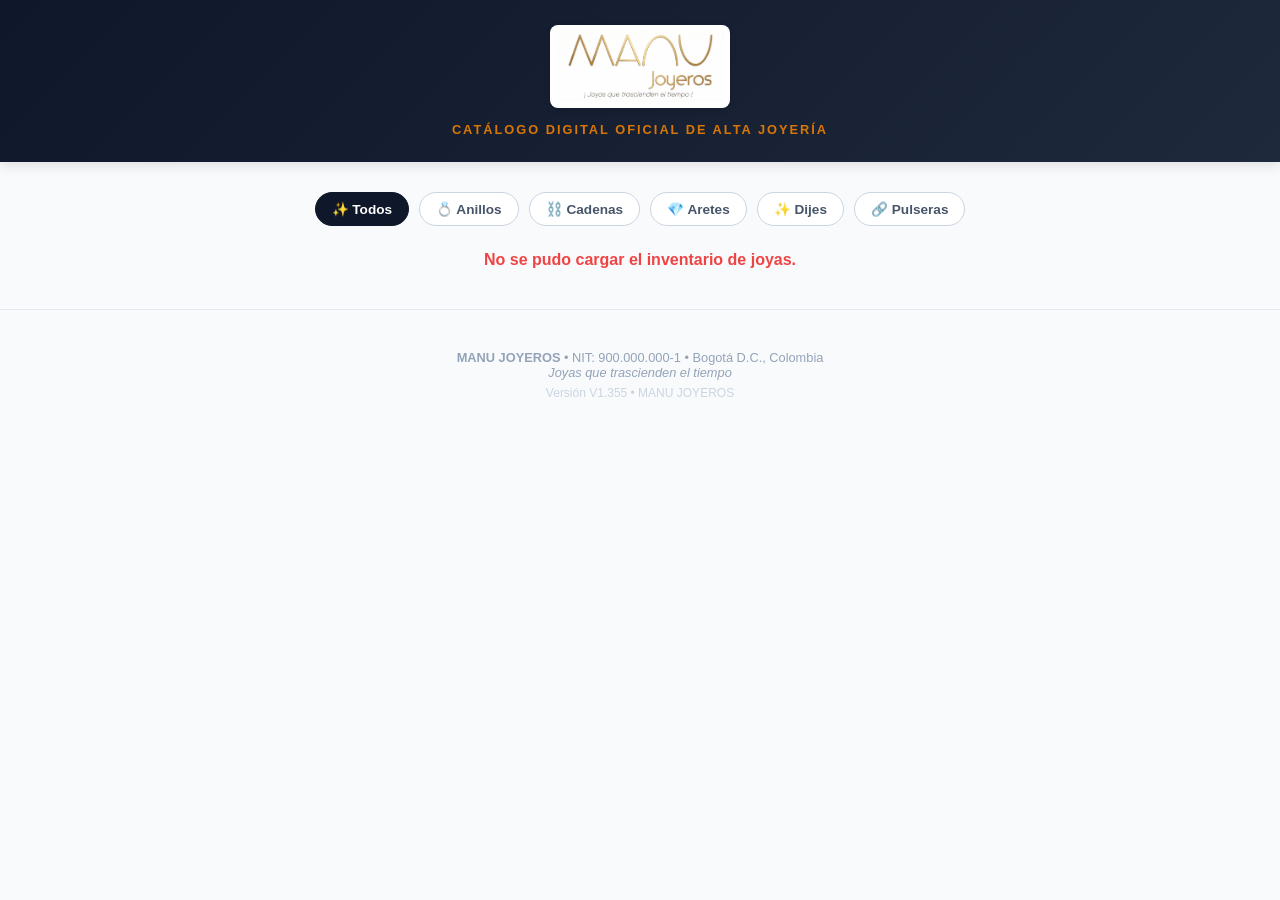
==== catalogomanu.html @ 36e05ef2 "Update catalogomanu.html" ====
<!DOCTYPE html>
<html lang="es">
<head>
    <meta charset="UTF-8">
    <meta name="viewport" content="width=device-width, initial-scale=1.0">
    <title>Catálogo Digital - MANU JOYEROS</title>
    <link rel="stylesheet" href="css/styles.css">
    <style>
        body { background-color: #f8fafc; font-family: 'Segoe UI', Tahoma, Geneva, Verdana, sans-serif; color: #0f172a; margin: 0; padding: 0; }
        
        .catalog-header { 
            background: linear-gradient(135deg, #0f172a 0%, #1e293b 100%); 
            color: #ffffff; 
            padding: 25px 20px; 
            text-align: center; 
            box-shadow: 0 4px 12px rgba(0,0,0,0.1); 
            display: flex;
            flex-direction: column;
            align-items: center;
            justify-content: center;
            gap: 10px;
        }

        .catalog-logo-container { 
            background-color: #ffffff; 
            padding: 6px; 
            border-radius: 8px; 
            display: inline-block; 
            width: 100%; 
            max-width: 180px; 
            box-shadow: 0 2px 6px rgba(0,0,0,0.15); 
        }

        .catalog-logo-img { 
            width: 100%; 
            height: auto; 
            display: block; 
            object-fit: contain; 
        }

        .catalog-subtitle { 
            font-size: 0.80rem; 
            text-transform: uppercase; 
            letter-spacing: 2px; 
            color: #d97706; 
            font-weight: 600; 
            margin-top: 4px;
        }
        
        .catalog-container { max-width: 1200px; margin: 30px auto; padding: 0 15px; }
        
        .filters-bar { display: flex; justify-content: center; gap: 10px; margin-bottom: 25px; flex-wrap: wrap; }
        .filter-btn { background: #ffffff; border: 1.5px solid #cbd5e1; padding: 8px 16px; border-radius: 20px; font-weight: 600; font-size: 0.85rem; cursor: pointer; color: #475569; transition: all 0.2s; }
        .filter-btn:hover, .filter-btn.active { background: #0f172a; color: #ffffff; border-color: #0f172a; }

        .products-grid { display: grid; grid-template-columns: repeat(auto-fill, minmax(280px, 1fr)); gap: 20px; }
        
        .product-card { background: #ffffff; border-radius: 14px; border: 1px solid #e2e8f0; overflow: hidden; box-shadow: 0 4px 12px rgba(0,0,0,0.04); display: flex; flex-direction: column; transition: transform 0.2s, box-shadow 0.2s; position: relative; }
        .product-card:hover { transform: translateY(-3px); box-shadow: 0 10px 25px rgba(0,0,0,0.08); }
        
        .product-img-box { width: 100%; height: 240px; background: #f1f5f9; display: flex; align-items: center; justify-content: center; position: relative; overflow: hidden; }
        .product-img-box img { width: 100%; height: 100%; object-fit: cover; }
        
        .sku-tag { position: absolute; top: 10px; left: 10px; background: rgba(15, 23, 42, 0.85); color: #fff; padding: 3px 10px; border-radius: 12px; font-size: 0.75rem; font-weight: 600; backdrop-filter: blur(4px); z-index: 2; }

        .product-info { padding: 18px; display: flex; flex-direction: column; flex: 1; }
        .product-title { font-size: 1rem; font-weight: bold; color: #0f172a; margin-bottom: 6px; line-height: 1.4; }
        .product-details { font-size: 0.80rem; color: #64748b; margin-bottom: 15px; line-height: 1.4; flex: 1; }
        
        .product-price-row { display: flex; justify-content: space-between; align-items: center; border-top: 1px solid #f1f5f9; padding-top: 12px; margin-top: auto; }
        .price-label-cat { font-size: 0.68rem; text-transform: uppercase; color: #94a3b8; font-weight: bold; display: block; }
        .price-val-cat { font-size: 1.2rem; font-weight: bold; color: #10b981; }
        
        /* Estilo elegante, sobrio, con borde fino y color azul medianoche para SOLD */
        .sold-tag-bottom {
            background: linear-gradient(135deg, #0f172a 0%, #1e293b 100%);
            color: #f8fafc;
            font-size: 0.95rem;
            font-weight: 800;
            letter-spacing: 3px;
            padding: 6px 16px;
            border-radius: 6px;
            text-transform: uppercase;
            border: 1px solid rgba(217, 119, 6, 0.5);
            box-shadow: 0 2px 6px rgba(15, 23, 42, 0.15);
            display: inline-block;
        }

        .btn-cert-link { background: #0f172a; color: white; border: none; padding: 6px 12px; border-radius: 6px; font-size: 0.78rem; font-weight: 600; cursor: pointer; text-decoration: none; display: inline-flex; align-items: center; gap: 4px; transition: background 0.2s; }
        .btn-cert-link:hover { background: #1e293b; }

        /* Botón de WhatsApp estilizado para fabricar nuevamente */
        .btn-whatsapp-link { background: #10b981; color: white; border: none; padding: 8px 16px; border-radius: 6px; font-size: 0.82rem; font-weight: 600; cursor: pointer; text-decoration: none; display: inline-flex; align-items: center; gap: 6px; transition: background 0.2s; box-shadow: 0 2px 5px rgba(16, 185, 129, 0.2); }
        .btn-whatsapp-link:hover { background: #059669; }

        .catalog-footer { text-align: center; padding: 40px 20px; color: #94a3b8; font-size: 0.8rem; border-top: 1px solid #e2e8f0; margin-top: 40px; }
    </style>
</head>
<body>

    <header class="catalog-header">
        <div class="catalog-logo-container">
            <img src="manu_joyeros.jpg" alt="MANU JOYEROS" class="catalog-logo-img">
        </div>
        <div class="catalog-subtitle">Catálogo Digital Oficial de Alta Joyería</div>
    </header>

    <div class="catalog-container">
        <div class="filters-bar" id="filtersContainer">
            <button class="filter-btn active" onclick="filtrarPorCategoria('TODOS', event)">✨ Todos</button>
            <button class="filter-btn" onclick="filtrarPorCategoria('ANILLOS', event)">💍 Anillos</button>
            <button class="filter-btn" onclick="filtrarPorCategoria('CADENAS', event)">⛓️ Cadenas</button>
            <button class="filter-btn" onclick="filtrarPorCategoria('ARETES', event)">💎 Aretes</button>
            <button class="filter-btn" onclick="filtrarPorCategoria('DIJES', event)">✨ Dijes</button>
            <button class="filter-btn" onclick="filtrarPorCategoria('PULSERAS', event)">🔗 Pulseras</button>
        </div>

        <div id="catalogGrid" class="products-grid">
            <p style="grid-column: 1 / -1; text-align: center; color: #64748b; padding: 40px 0;">Cargando catálogo de joyas...</p>
        </div>
    </div>

    <footer class="catalog-footer">
        <strong>MANU JOYEROS</strong> • NIT: 900.000.000-1 • Bogotá D.C., Colombia<br>
        <em>Joyas que trascienden el tiempo</em><br>
        <span style="font-size: 0.75rem; color: #cbd5e1; margin-top: 6px; display: inline-block;">Versión V1.355 • MANU JOYEROS</span>
    </footer>

    <script src="js/config.js"></script>
    <script src="js/api.js"></script>
    <script>
        let productosGlobales = [];
        let valorOroDiaGlobal = 250000;

        document.addEventListener("DOMContentLoaded", async () => {
            await cargarDatosCatalogo();
        });

        async function cargarDatosCatalogo() {
            try {
                const [resOro, resProd] = await Promise.all([
                    API.llamar("obtenerValorOroDia", {}, "GET"),
                    API.llamar("obtenerProductos", {}, "GET")
                ]);

                if (resOro && resOro.status === "success" && resOro.valor_oro_dia) {
                    valorOroDiaGlobal = Number(resOro.valor_oro_dia);
                }

                if (resProd && resProd.status === "success" && resProd.data) {
                    productosGlobales = resProd.data;
                    renderizarProductos(productosGlobales);
                } else {
                    document.getElementById("catalogGrid").innerHTML = `<p style="grid-column: 1 / -1; text-align: center; color: #ef4444; font-weight: bold;">No se pudo cargar el inventario de joyas.</p>`;
                }
            } catch (error) {
                document.getElementById("catalogGrid").innerHTML = `<p style="grid-column: 1 / -1; text-align: center; color: #ef4444;">Error de conexión con el servidor.</p>`;
            }
        }

        function filtrarPorCategoria(categoria, event) {
            document.querySelectorAll(".filter-btn").forEach(b => b.classList.remove("active"));
            if (event && event.target) event.target.classList.add("active");

            if (categoria === 'TODOS') {
                renderizarProductos(productosGlobales);
            } else {
                const filtrados = productosGlobales.filter(p => String(p.ID_Categoria || p.categoria || "").trim().toUpperCase() === categoria);
                renderizarProductos(filtrados);
            }
        }

        function renderizarProductos(lista) {
            const grid = document.getElementById("catalogGrid");
            if (!lista || lista.length === 0) {
                grid.innerHTML = `<p style="grid-column: 1 / -1; text-align: center; color: #64748b; padding: 40px 0;">No hay joyas disponibles en esta categoría.</p>`;
                return;
            }

            let html = "";
            lista.forEach(p => {
                let sku = p.SKU || p.sku || "SN";
                let nombre = p.Nombre || p.nombre || "Joya Exclusiva";
                let material = p.Material_Oro || p.Material || p.material || p.ID_Proveedor || "ORO 18K";
                let color = p.Color || p.ID_Subcategoria || "";
                
                let pesoCrudo = p.Peso || p.peso || 0;
                let pesoItem = parseFloat(String(pesoCrudo).replace(',', '.')) || 0;

                let valPiedra = Number(p.Valor_Piedra) || 0;
                let margen = Number(p.Porcentaje_Venta) || 100;
                let descPct = Number(p.Tiene_Descuento) || 0;

                let baseVentaCalculada = valPiedra + (pesoItem * valorOroDiaGlobal);
                let precioBase = baseVentaCalculada * (1 + (margen / 100));
                let valorVenta = precioBase - (precioBase * (descPct / 100));
                let valorVentaFinal = Math.round(isNaN(valorVenta) ? 0 : valorVenta);

                let foto = p.Foto || p.foto || "";
                let fotoHtml = foto ? `<img src="${foto}" alt="${nombre}" loading="lazy">` : `<span style="font-size: 3.5rem;">💍</span>`;

                // Validar si el producto está vendido o no disponible
                let estadoItem = String(p.Estado || p.estado || "DISPONIBLE").trim().toUpperCase();
                let esVendido = (estadoItem !== "DISPONIBLE" && estadoItem !== "" && estadoItem !== "-");

                let skuToken = btoa(sku);
                let certLink = `https://glasas.github.io/MANU_JOYEROS/cert.html?token=${skuToken}`;
                
                // Enlace de WhatsApp directo con el número correcto (+573208123125) indicando la referencia
                let textoWp = encodeURIComponent(`Hola MANU JOYEROS, me interesa este modelo (SOLD) para solicitar su fabricación:\n\n*SKU:* ${sku}\n*Modelo:* ${nombre}\n*Material:* ${material} ${color ? '• ' + color : ''} ${pesoItem > 0 ? '• ' + pesoItem + 'g' : ''}\n*(Nota: Adjunto la foto de la joya de referencia).*`);
                let whatsappLink = `https://wa.me/573208123125?text=${textoWp}`;

                // Si está vendido, muestra SOLD y el botón de WhatsApp con el número del certificado
                let seccionInferiorHtml = esVendido ? `
                    <div>
                        <span class="price-label-cat">Estado</span>
                        <span class="sold-tag-bottom">SOLD</span>
                    </div>
                    <a href="${whatsappLink}" target="_blank" class="btn-whatsapp-link" title="Solicitar Fabricación">💬 Mandar a Hacer</a>
                ` : `
                    <div>
                        <span class="price-label-cat">Valor Comercial</span>
                        <span class="price-val-cat">$${valorVentaFinal.toLocaleString()} COP</span>
                    </div>
                    <a href="${certLink}" target="_blank" class="btn-cert-link">📜 Certificado</a>
                `;

                html += `
                    <div class="product-card">
                        <div class="product-img-box">
                            <span class="sku-tag">SKU: ${sku}</span>
                            ${fotoHtml}
                        </div>
                        <div class="product-info">
                            <div class="product-title">${nombre}</div>
                            <div class="product-details">
                                Material: ${material} ${color ? '• ' + color : ''} ${pesoItem > 0 ? '• ' + pesoItem + 'g' : ''}
                            </div>
                            <div class="product-price-row">
                                ${seccionInferiorHtml}
                            </div>
                        </div>
                    </div>
                `;
            });

            grid.innerHTML = html;
        }
    </script>
</body>
</html>
---- css/styles.css ----
:root {
    --primary: #0f172a;
    --primary-hover: #1e293b;
    --accent: #d97706;
    --bg-color: #f1f5f9;
    --white: #ffffff;
    --text-color: #334155;
    --error-color: #ef4444;
}

* {
    box-sizing: border-box;
    margin: 0;
    padding: 0;
    font-family: 'Segoe UI', Tahoma, Geneva, Verdana, sans-serif;
}

/* Estilos Login */
body.login-body {
    background-color: #0b0f19;
    display: flex;
    justify-content: center;
    align-items: center;
    height: 100vh;
}

.login-card {
    background: var(--white);
    padding: 2.5rem;
    border-radius: 16px;
    width: 100%;
    max-width: 420px;
    box-shadow: 0 20px 25px -5px rgba(0, 0, 0, 0.5);
}

.login-header {
    text-align: center;
    margin-bottom: 2rem;
}

.login-header h2 {
    color: var(--primary);
    font-size: 1.8rem;
    margin-bottom: 0.5rem;
}

.login-header p {
    color: #64748b;
    font-size: 0.9rem;
}

.form-group {
    margin-bottom: 1.25rem;
}

.form-group label {
    display: block;
    margin-bottom: 0.5rem;
    color: var(--text-color);
    font-weight: 600;
    font-size: 0.9rem;
}

.password-container {
    position: relative;
    display: flex;
    align-items: center;
}

.password-container input, .form-group input[type="text"] {
    width: 100%;
    padding: 0.75rem;
    border: 1px solid #cbd5e1;
    border-radius: 8px;
    font-size: 1rem;
    outline: none;
    transition: border-color 0.2s;
}

.password-container input {
    padding-right: 45px;
}

.form-group input:focus, .password-container input:focus {
    border-color: var(--accent);
}

.toggle-password {
    position: absolute;
    right: 12px;
    background: none;
    border: none;
    cursor: pointer;
    font-size: 1.2rem;
    color: #64748b;
}

.btn-primary {
    width: 100%;
    padding: 0.85rem;
    background-color: var(--primary);
    color: var(--white);
    border: none;
    border-radius: 8px;
    font-size: 1rem;
    font-weight: bold;
    cursor: pointer;
    transition: background-color 0.2s;
    margin-top: 0.5rem;
}

.btn-primary:hover {
    background-color: var(--primary-hover);
}

.error-msg {
    margin-top: 1rem;
    color: var(--error-color);
    font-size: 0.85rem;
    text-align: center;
    font-weight: 600;
}

.login-footer-version {
    margin-top: 1.5rem;
    text-align: center;
    font-size: 0.75rem;
    color: #94a3b8;
    border-top: 1px solid #f1f5f9;
    padding-top: 0.75rem;
}

/* Layout Principal App */
body.app-body {
    background-color: var(--bg-color);
    display: flex;
    height: 100vh;
    overflow: hidden;
}

.sidebar {
    width: 260px;
    background-color: var(--primary);
    color: var(--white);
    display: flex;
    flex-direction: column;
    transition: transform 0.3s ease;
    z-index: 100;
}

.sidebar-header {
    padding: 1.5rem;
    border-bottom: 1px solid rgba(255,255,255,0.1);
}

.sidebar-header h2 {
    font-size: 1.2rem;
    margin-bottom: 0.5rem;
}

.badge {
    background-color: var(--accent);
    color: var(--white);
    padding: 0.2rem 0.6rem;
    border-radius: 4px;
    font-size: 0.75rem;
    font-weight: bold;
    text-transform: uppercase;
}

.sidebar-nav {
    padding: 1rem 0;
    flex: 1;
    overflow-y: auto;
}

.nav-link {
    display: block;
    padding: 0.75rem 1.5rem;
    color: #94a3b8;
    text-decoration: none;
    font-weight: 500;
    transition: all 0.2s;
}

.nav-link:hover, .nav-link.active {
    color: var(--white);
    background-color: var(--primary-hover);
    border-left: 4px solid var(--accent);
}

.text-danger { color: #f87171 !important; }

.main-content {
    flex: 1;
    display: flex;
    flex-direction: column;
    overflow: hidden;
}

.top-bar {
    background: var(--white);
    padding: 1rem 1.5rem;
    display: flex;
    justify-content: space-between;
    align-items: center;
    box-shadow: 0 1px 3px rgba(0,0,0,0.05);
}

.menu-toggle {
    display: none;
    background: none;
    border: none;
    font-size: 1.5rem;
    cursor: pointer;
}

.user-info {
    font-weight: 600;
    color: var(--primary);
}

.content-body {
    padding: 2rem;
    overflow-y: auto;
    flex: 1;
}

/* Banner de Bienvenida Superior */
.welcome-banner {
    background: linear-gradient(135deg, #1e293b 0%, #0f172a 100%);
    color: var(--white);
    padding: 25px 30px;
    border-radius: 12px;
    display: flex;
    justify-content: space-between;
    align-items: center;
    box-shadow: 0 4px 6px -1px rgba(0, 0, 0, 0.1);
    margin-bottom: 25px;
}

.welcome-text h1 {
    margin: 0;
    font-size: 22px;
    font-weight: 600;
}

.welcome-text h1 span {
    color: #38bdf8;
}

.welcome-text p {
    margin: 6px 0 0 0;
    color: #94a3b8;
    font-size: 13px;
}

.welcome-date {
    background: rgba(255, 255, 255, 0.1);
    padding: 8px 15px;
    border-radius: 8px;
    font-size: 13px;
    color: #cbd5e1;
    text-transform: capitalize;
}

/* Cuadrícula de Métricas */
.dashboard-grid {
    display: grid;
    grid-template-columns: repeat(auto-fit, minmax(220px, 1fr));
    gap: 20px;
}

.metric-card {
    background: var(--white);
    padding: 20px;
    border-radius: 12px;
    display: flex;
    align-items: center;
    gap: 15px;
    box-shadow: 0 2px 4px rgba(0, 0, 0, 0.04);
    border: 1px solid #e2e8f0;
}

.metric-icon {
    font-size: 24px;
    padding: 12px;
    border-radius: 10px;
    background: #f8fafc;
}

.metric-info h3 {
    margin: 0;
    font-size: 12px;
    color: #64748b;
    text-transform: uppercase;
    letter-spacing: 0.5px;
}

.metric-value {
    margin: 4px 0 0 0;
    font-size: 22px;
    font-weight: 700;
    color: var(--primary);
}

.metric-card.alert {
    border-left: 4px solid var(--error-color);
}

.card {
    background: var(--white);
    padding: 2rem;
    border-radius: 12px;
    box-shadow: 0 2px 4px rgba(0,0,0,0.04);
    border: 1px solid #e2e8f0;
}

/* Botón flotante móvil */
.floating-scanner-btn {
    display: none;
    position: fixed;
    bottom: 20px;
    right: 20px;
    background-color: var(--accent);
    color: white;
    border: none;
    border-radius: 50%;
    width: 60px;
    height: 60px;
    font-size: 1.5rem;
    box-shadow: 0 4px 10px rgba(0,0,0,0.3);
    cursor: pointer;
    z-index: 1000;
}

@media (max-width: 768px) {
    .sidebar {
        position: absolute;
        height: 100%;
        transform: translateX(-100%);
    }
    .sidebar.active {
        transform: translateX(0);
    }
    .menu-toggle {
        display: block;
    }
    .floating-scanner-btn {
        display: flex;
        justify-content: center;
        align-items: center;
    }
    .welcome-banner {
        flex-direction: column;
        align-items: flex-start;
        gap: 15px;
    }
}
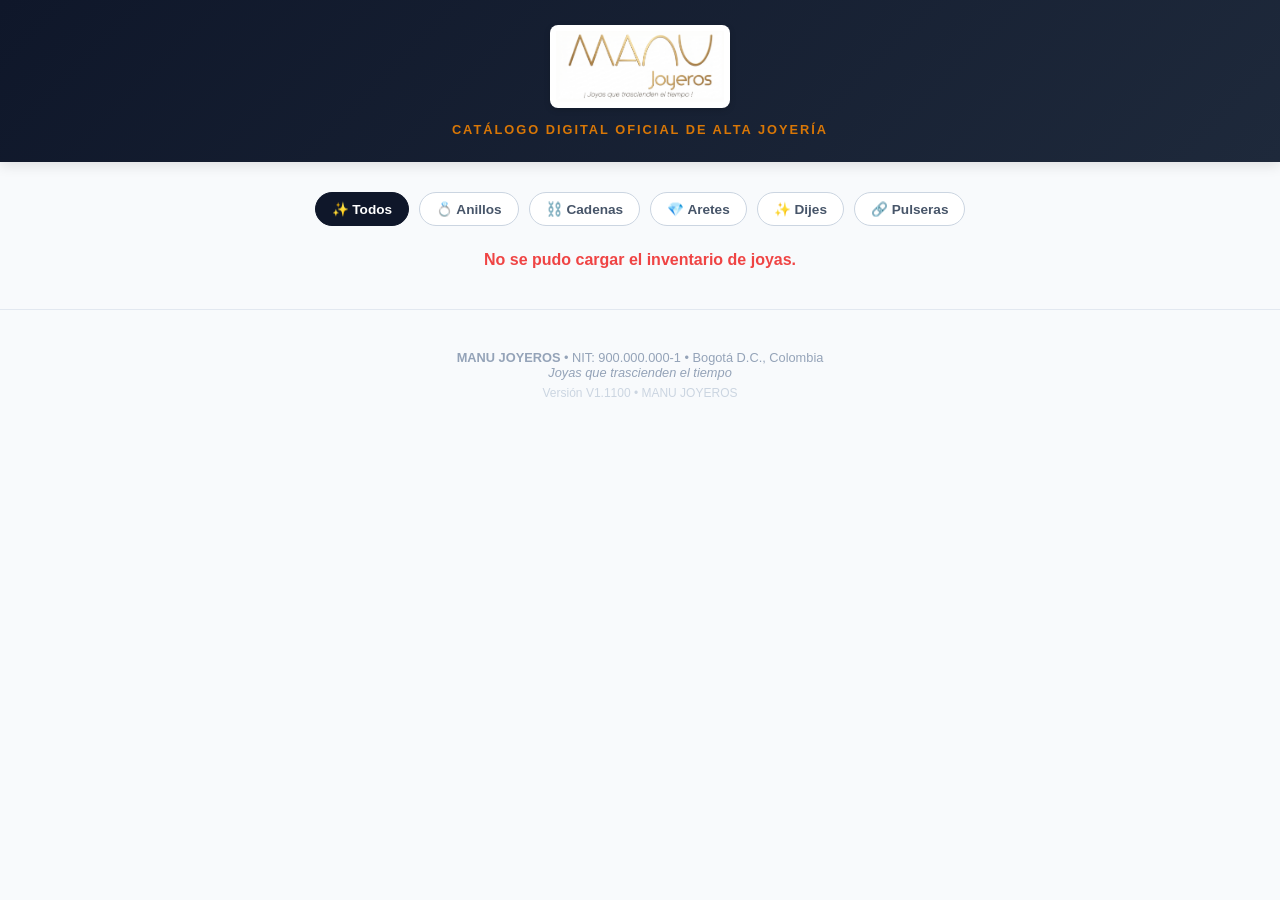
==== commit 28f73274: "Fix HTML structure and update catalog version" ====
--- a/catalogomanu.html
+++ b/catalogomanu.html
@@ -63,6 +63,51 @@
         
         .sku-tag { position: absolute; top: 10px; left: 10px; background: rgba(15, 23, 42, 0.85); color: #fff; padding: 3px 10px; border-radius: 12px; font-size: 0.75rem; font-weight: 600; backdrop-filter: blur(4px); z-index: 2; }
 
+        /* Insignia de descuento grande y profesional */
+        .discount-badge-pro {
+            position: absolute;
+            top: 12px;
+            right: 12px;
+            background: #ffffff;
+            border: 2px solid #dc2626;
+            border-radius: 10px;
+            padding: 6px 10px;
+            display: flex;
+            flex-direction: column;
+            align-items: center;
+            justify-content: center;
+            box-shadow: 0 4px 12px rgba(220, 38, 38, 0.25);
+            z-index: 3;
+            text-align: center;
+            min-width: 65px;
+        }
+        .discount-top-text {
+            background: #dc2626;
+            color: #ffffff;
+            font-size: 0.55rem;
+            font-weight: 800;
+            letter-spacing: 1.5px;
+            padding: 1px 6px;
+            border-radius: 4px;
+            text-transform: uppercase;
+            margin-bottom: 2px;
+        }
+        .discount-main-num {
+            color: #dc2626;
+            font-size: 1.25rem;
+            font-weight: 900;
+            line-height: 1;
+            letter-spacing: -0.5px;
+        }
+        .discount-bottom-text {
+            color: #dc2626;
+            font-size: 0.65rem;
+            font-weight: 800;
+            letter-spacing: 1px;
+            text-transform: uppercase;
+            margin-top: 1px;
+        }
+
         .product-info { padding: 18px; display: flex; flex-direction: column; flex: 1; }
         .product-title { font-size: 1rem; font-weight: bold; color: #0f172a; margin-bottom: 6px; line-height: 1.4; }
         .product-details { font-size: 0.80rem; color: #64748b; margin-bottom: 15px; line-height: 1.4; flex: 1; }
@@ -71,27 +116,38 @@
         .price-label-cat { font-size: 0.68rem; text-transform: uppercase; color: #94a3b8; font-weight: bold; display: block; }
         .price-val-cat { font-size: 1.2rem; font-weight: bold; color: #10b981; }
         
-        /* Estilo elegante, sobrio, con borde fino y color azul medianoche para SOLD */
-        .sold-tag-bottom {
-            background: linear-gradient(135deg, #0f172a 0%, #1e293b 100%);
-            color: #f8fafc;
-            font-size: 0.95rem;
-            font-weight: 800;
+        /* Estilos para precios con descuento */
+        .price-old { font-size: 0.85rem; color: #94a3b8; text-decoration: line-through; margin-right: 6px; font-weight: 600; }
+        .price-val-discount { font-size: 1.2rem; font-weight: bold; color: #dc2626; }
+
+        /* Insignia SOLD inferior con el mismo formato imponente y llamativo */
+        .sold-badge-pro {
+            background: #ffffff;
+            border: 2px solid #0f172a;
+            border-radius: 8px;
+            padding: 4px 14px;
+            display: inline-flex;
+            flex-direction: column;
+            align-items: center;
+            justify-content: center;
+            box-shadow: 0 3px 10px rgba(15, 23, 42, 0.2);
+            text-align: center;
+        }
+        .sold-main-text {
+            color: #0f172a;
+            font-size: 1.1rem;
+            font-weight: 900;
+            line-height: 1.1;
             letter-spacing: 3px;
-            padding: 6px 16px;
-            border-radius: 6px;
-            text-transform: uppercase;
-            border: 1px solid rgba(217, 119, 6, 0.5);
-            box-shadow: 0 2px 6px rgba(15, 23, 42, 0.15);
-            display: inline-block;
-        }
-
+        }
+
+        /* Botón de Certificado para productos disponibles */
         .btn-cert-link { background: #0f172a; color: white; border: none; padding: 6px 12px; border-radius: 6px; font-size: 0.78rem; font-weight: 600; cursor: pointer; text-decoration: none; display: inline-flex; align-items: center; gap: 4px; transition: background 0.2s; }
         .btn-cert-link:hover { background: #1e293b; }
 
-        /* Botón de WhatsApp estilizado para fabricar nuevamente */
-        .btn-whatsapp-link { background: #10b981; color: white; border: none; padding: 8px 16px; border-radius: 6px; font-size: 0.82rem; font-weight: 600; cursor: pointer; text-decoration: none; display: inline-flex; align-items: center; gap: 6px; transition: background 0.2s; box-shadow: 0 2px 5px rgba(16, 185, 129, 0.2); }
-        .btn-whatsapp-link:hover { background: #059669; }
+        /* Botón de WhatsApp "Quiero uno igual" en verde oficial */
+        .btn-whatsapp-link { background: #25d366; color: white; border: none; padding: 6px 12px; border-radius: 6px; font-size: 0.78rem; font-weight: 600; cursor: pointer; text-decoration: none; display: inline-flex; align-items: center; gap: 4px; transition: background 0.2s; box-shadow: 0 2px 5px rgba(37, 211, 102, 0.2); }
+        .btn-whatsapp-link:hover { background: #20ba5a; }
 
         .catalog-footer { text-align: center; padding: 40px 20px; color: #94a3b8; font-size: 0.8rem; border-top: 1px solid #e2e8f0; margin-top: 40px; }
     </style>
@@ -123,7 +179,7 @@
     <footer class="catalog-footer">
         <strong>MANU JOYEROS</strong> • NIT: 900.000.000-1 • Bogotá D.C., Colombia<br>
         <em>Joyas que trascienden el tiempo</em><br>
-        <span style="font-size: 0.75rem; color: #cbd5e1; margin-top: 6px; display: inline-block;">Versión V1.355 • MANU JOYEROS</span>
+        <span style="font-size: 0.75rem; color: #cbd5e1; margin-top: 6px; display: inline-block;">Versión V1.1100 • MANU JOYEROS</span>
     </footer>
 
     <script src="js/config.js"></script>
@@ -194,10 +250,21 @@
                 let baseVentaCalculada = valPiedra + (pesoItem * valorOroDiaGlobal);
                 let precioBase = baseVentaCalculada * (1 + (margen / 100));
                 let valorVenta = precioBase - (precioBase * (descPct / 100));
+                let precioBaseFinal = Math.round(isNaN(precioBase) ? 0 : precioBase);
                 let valorVentaFinal = Math.round(isNaN(valorVenta) ? 0 : valorVenta);
 
                 let foto = p.Foto || p.foto || "";
                 let fotoHtml = foto ? `<img src="${foto}" alt="${nombre}" loading="lazy">` : `<span style="font-size: 3.5rem;">💍</span>`;
+
+                // Validar si el producto tiene descuento
+                let tieneDescuento = descPct > 0;
+                let discountTagHtml = tieneDescuento ? `
+                    <div class="discount-badge-pro">
+                        <span class="discount-top-text">UP TO</span>
+                        <span class="discount-main-num">${descPct}%</span>
+                        <span class="discount-bottom-text">OFF</span>
+                    </div>
+                ` : '';
 
                 // Validar si el producto está vendido o no disponible
                 let estadoItem = String(p.Estado || p.estado || "DISPONIBLE").trim().toUpperCase();
@@ -206,29 +273,48 @@
                 let skuToken = btoa(sku);
                 let certLink = `https://glasas.github.io/MANU_JOYEROS/cert.html?token=${skuToken}`;
                 
-                // Enlace de WhatsApp directo con el número correcto (+573208123125) indicando la referencia
-                let textoWp = encodeURIComponent(`Hola MANU JOYEROS, me interesa este modelo (SOLD) para solicitar su fabricación:\n\n*SKU:* ${sku}\n*Modelo:* ${nombre}\n*Material:* ${material} ${color ? '• ' + color : ''} ${pesoItem > 0 ? '• ' + pesoItem + 'g' : ''}\n*(Nota: Adjunto la foto de la joya de referencia).*`);
+                // Enlace de WhatsApp directo con el mensaje "Quiero uno igual"
+                let textoWp = encodeURIComponent(`Hola MANU JOYEROS, vi esta joya en el catálogo digital (marcada como SOLD) y quiero uno igual:\n\n*SKU:* ${sku}\n*Modelo:* ${nombre}\n*Material:* ${material} ${color ? '• ' + color : ''} ${pesoItem > 0 ? '• ' + pesoItem + 'g' : ''}\n*(Nota: Adjunto la foto de la joya de referencia).*`);
                 let whatsappLink = `https://wa.me/573208123125?text=${textoWp}`;
 
-                // Si está vendido, muestra SOLD y el botón de WhatsApp con el número del certificado
-                let seccionInferiorHtml = esVendido ? `
-                    <div>
-                        <span class="price-label-cat">Estado</span>
-                        <span class="sold-tag-bottom">SOLD</span>
-                    </div>
-                    <a href="${whatsappLink}" target="_blank" class="btn-whatsapp-link" title="Solicitar Fabricación">💬 Mandar a Hacer</a>
-                ` : `
-                    <div>
-                        <span class="price-label-cat">Valor Comercial</span>
-                        <span class="price-val-cat">$${valorVentaFinal.toLocaleString()} COP</span>
-                    </div>
-                    <a href="${certLink}" target="_blank" class="btn-cert-link">📜 Certificado</a>
-                `;
+                // Renderizado dinámico de la sección inferior
+                let seccionInferiorHtml = '';
+                if (esVendido) {
+                    seccionInferiorHtml = `
+                        <div>
+                            <span class="price-label-cat">Estado</span>
+                            <div class="sold-badge-pro">
+                                <span class="sold-main-text">SOLD</span>
+                            </div>
+                        </div>
+                        <a href="${whatsappLink}" target="_blank" class="btn-whatsapp-link" title="Solicitar Fabricación">💬 Quiero uno igual</a>
+                    `;
+                } else if (tieneDescuento) {
+                    seccionInferiorHtml = `
+                        <div>
+                            <span class="price-label-cat">Oferta Especial</span>
+                            <div>
+                                <span class="price-old">$${precioBaseFinal.toLocaleString()}</span>
+                                <span class="price-val-discount">$${valorVentaFinal.toLocaleString()} COP</span>
+                            </div>
+                        </div>
+                        <a href="${certLink}" target="_blank" class="btn-cert-link">📜 Certificado</a>
+                    `;
+                } else {
+                    seccionInferiorHtml = `
+                        <div>
+                            <span class="price-label-cat">Valor Comercial</span>
+                            <span class="price-val-cat">$${valorVentaFinal.toLocaleString()} COP</span>
+                        </div>
+                        <a href="${certLink}" target="_blank" class="btn-cert-link">📜 Certificado</a>
+                    `;
+                }
 
                 html += `
                     <div class="product-card">
                         <div class="product-img-box">
                             <span class="sku-tag">SKU: ${sku}</span>
+                            ${discountTagHtml}
                             ${fotoHtml}
                         </div>
                         <div class="product-info">
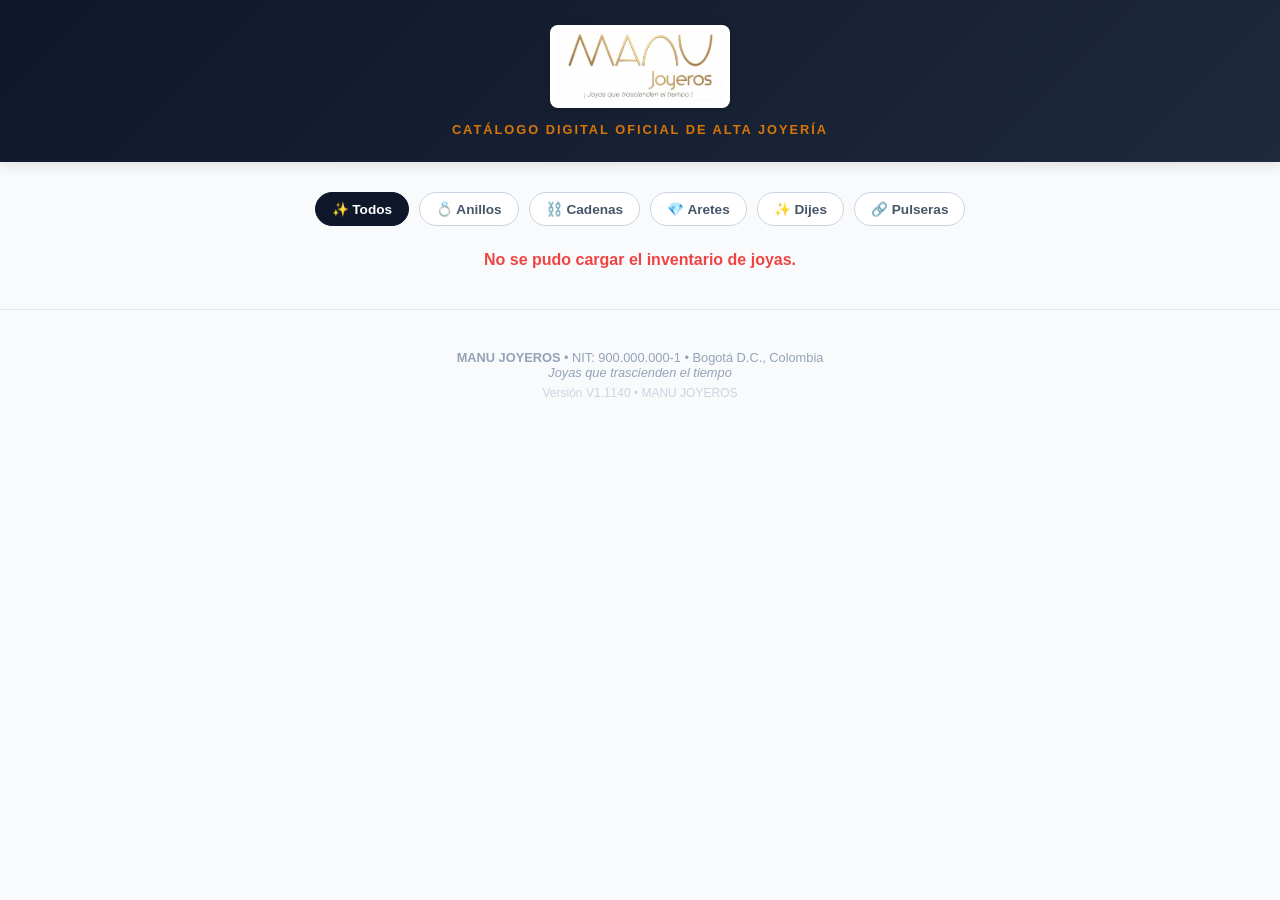
==== commit 6e813ce0: "Update catalogomanu.html" ====
--- a/catalogomanu.html
+++ b/catalogomanu.html
@@ -177,9 +177,9 @@
     </div>
 
     <footer class="catalog-footer">
-        <strong>MANU JOYEROS</strong> • NIT: 900.000.000-1 • Bogotá D.C., Colombia<br>
+        <strong id="lblFooterEmpresa">MANU JOYEROS</strong> • NIT: <span id="lblFooterNit">900.000.000-1</span> • <span id="lblFooterCiudad">Bogotá D.C., Colombia</span><br>
         <em>Joyas que trascienden el tiempo</em><br>
-        <span style="font-size: 0.75rem; color: #cbd5e1; margin-top: 6px; display: inline-block;">Versión V1.1100 • MANU JOYEROS</span>
+        <span style="font-size: 0.75rem; color: #cbd5e1; margin-top: 6px; display: inline-block;" id="lblCatalogVersion">Versión Cargando... • MANU JOYEROS</span>
     </footer>
 
     <script src="js/config.js"></script>
@@ -189,6 +189,24 @@
         let valorOroDiaGlobal = 250000;
 
         document.addEventListener("DOMContentLoaded", async () => {
+            // Sincronización automática de versión y datos corporativos desde CONFIG
+            let empresaNombre = "MANU JOYEROS";
+            let empresaNit = "900.000.000-1";
+            let empresaCiudad = "Bogotá D.C., Colombia";
+            let versionSistema = "V1.1100";
+
+            if (typeof CONFIG !== 'undefined') {
+                if (CONFIG.VERSION) versionSistema = CONFIG.VERSION;
+                if (CONFIG.NOMBRE_EMPRESA) empresaNombre = CONFIG.NOMBRE_EMPRESA;
+                if (CONFIG.NIT) empresaNit = CONFIG.NIT;
+                if (CONFIG.CIUDAD) empresaCiudad = CONFIG.CIUDAD;
+            }
+
+            document.getElementById("lblFooterEmpresa").textContent = empresaNombre;
+            document.getElementById("lblFooterNit").textContent = empresaNit;
+            document.getElementById("lblFooterCiudad").textContent = empresaCiudad;
+            document.getElementById("lblCatalogVersion").textContent = `Versión ${versionSistema} • ${empresaNombre}`;
+
             await cargarDatosCatalogo();
         });
 
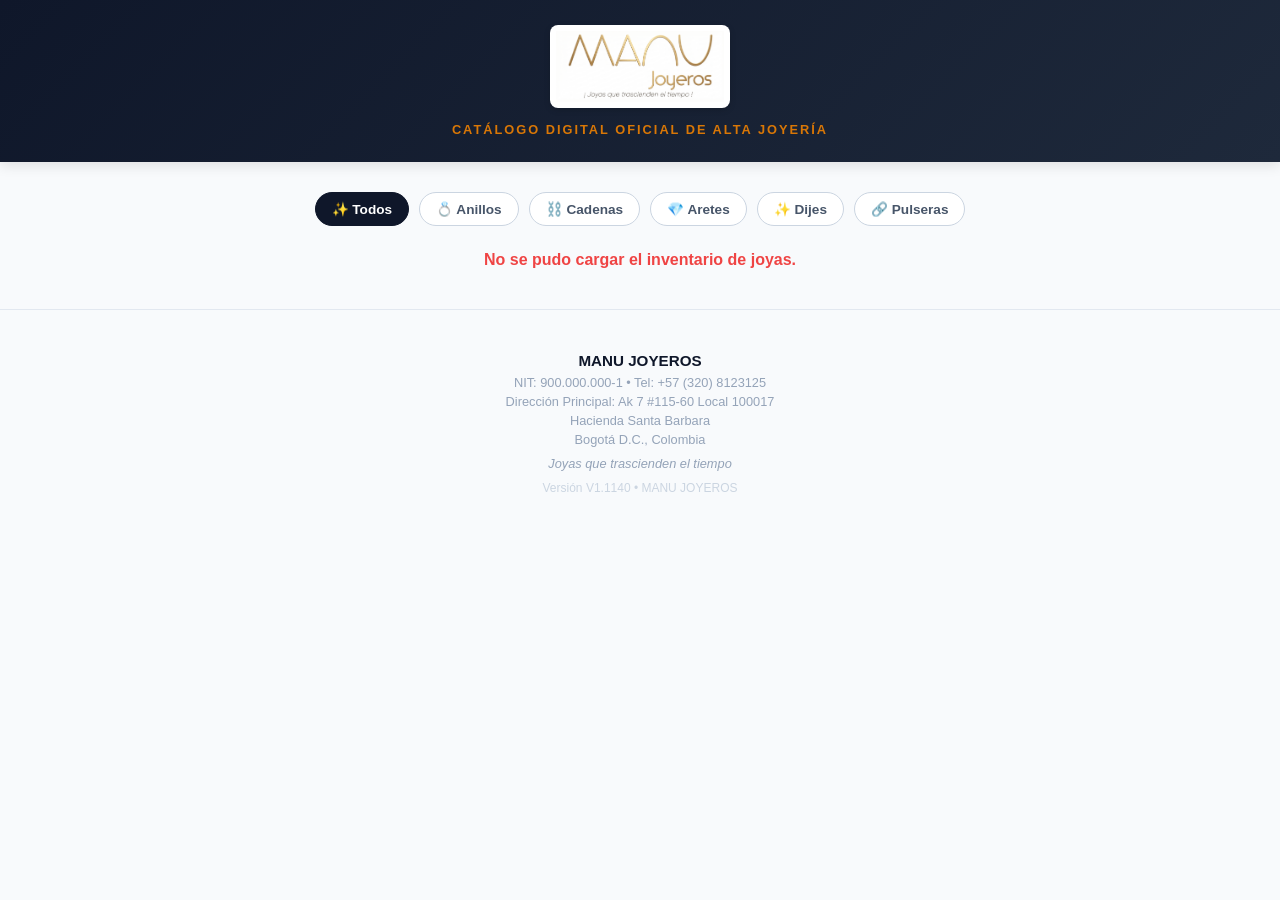
==== commit cb0e4157: "Enhance footer details and loading message Updated footer with contact information and improved load" ====
--- a/catalogomanu.html
+++ b/catalogomanu.html
@@ -149,7 +149,7 @@
         .btn-whatsapp-link { background: #25d366; color: white; border: none; padding: 6px 12px; border-radius: 6px; font-size: 0.78rem; font-weight: 600; cursor: pointer; text-decoration: none; display: inline-flex; align-items: center; gap: 4px; transition: background 0.2s; box-shadow: 0 2px 5px rgba(37, 211, 102, 0.2); }
         .btn-whatsapp-link:hover { background: #20ba5a; }
 
-        .catalog-footer { text-align: center; padding: 40px 20px; color: #94a3b8; font-size: 0.8rem; border-top: 1px solid #e2e8f0; margin-top: 40px; }
+        .catalog-footer { text-align: center; padding: 40px 20px; color: #94a3b8; font-size: 0.8rem; border-top: 1px solid #e2e8f0; margin-top: 40px; line-height: 1.5; }
     </style>
 </head>
 <body>
@@ -177,8 +177,12 @@
     </div>
 
     <footer class="catalog-footer">
-        <strong id="lblFooterEmpresa">MANU JOYEROS</strong> • NIT: <span id="lblFooterNit">900.000.000-1</span> • <span id="lblFooterCiudad">Bogotá D.C., Colombia</span><br>
-        <em>Joyas que trascienden el tiempo</em><br>
+        <strong id="lblFooterEmpresa" style="font-size: 0.95rem; color: #0f172a;">MANU JOYEROS</strong><br>
+        NIT: <span id="lblFooterNit">900.000.000-1</span> • Tel: <span id="lblFooterTel">+57 (300) 8123125</span><br>
+        Dirección Principal: <span id="lblFooterDir">Ak 7 #115-60 Local 217</span><br>
+        <span id="lblFooterEdificio">Hacienda Santa Barbara</span><br>
+        <span id="lblFooterCiudad">Bogotá D.C., Colombia</span><br>
+        <em style="margin-top: 4px; display: inline-block;">Joyas que trascienden el tiempo</em><br>
         <span style="font-size: 0.75rem; color: #cbd5e1; margin-top: 6px; display: inline-block;" id="lblCatalogVersion">Versión Cargando... • MANU JOYEROS</span>
     </footer>
 
@@ -189,9 +193,12 @@
         let valorOroDiaGlobal = 250000;
 
         document.addEventListener("DOMContentLoaded", async () => {
-            // Sincronización automática de versión y datos corporativos desde CONFIG
+            // Sincronización automática completa de versión y datos corporativos desde CONFIG
             let empresaNombre = "MANU JOYEROS";
             let empresaNit = "900.000.000-1";
+            let empresaTel = "+57 (300) 8123125";
+            let empresaDir = "Ak 7 #115-60 Local 217";
+            let empresaEdificio = "Hacienda Santa Barbara";
             let empresaCiudad = "Bogotá D.C., Colombia";
             let versionSistema = "V1.1100";
 
@@ -199,11 +206,17 @@
                 if (CONFIG.VERSION) versionSistema = CONFIG.VERSION;
                 if (CONFIG.NOMBRE_EMPRESA) empresaNombre = CONFIG.NOMBRE_EMPRESA;
                 if (CONFIG.NIT) empresaNit = CONFIG.NIT;
+                if (CONFIG.TELEFONO) empresaTel = CONFIG.TELEFONO;
+                if (CONFIG.DIRECCION) empresaDir = CONFIG.DIRECCION;
+                if (CONFIG.EDIFICIO_O_LOCAL) empresaEdificio = CONFIG.EDIFICIO_O_LOCAL;
                 if (CONFIG.CIUDAD) empresaCiudad = CONFIG.CIUDAD;
             }
 
             document.getElementById("lblFooterEmpresa").textContent = empresaNombre;
             document.getElementById("lblFooterNit").textContent = empresaNit;
+            document.getElementById("lblFooterTel").textContent = empresaTel;
+            document.getElementById("lblFooterDir").textContent = empresaDir;
+            document.getElementById("lblFooterEdificio").textContent = empresaEdificio;
             document.getElementById("lblFooterCiudad").textContent = empresaCiudad;
             document.getElementById("lblCatalogVersion").textContent = `Versión ${versionSistema} • ${empresaNombre}`;
 
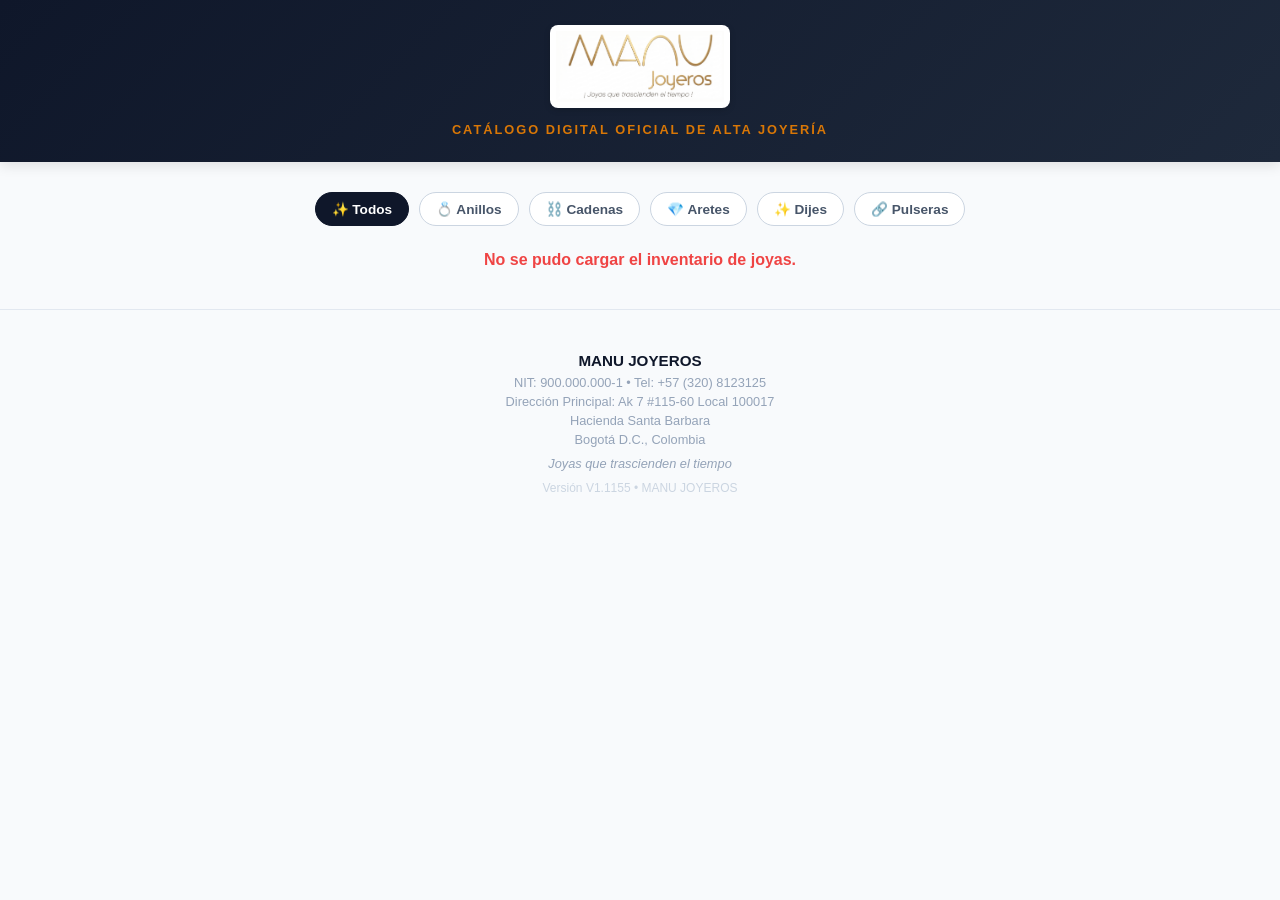
==== commit 939b72c0: "Update catalogomanu.html" ====
--- a/catalogomanu.html
+++ b/catalogomanu.html
@@ -179,7 +179,7 @@
     <footer class="catalog-footer">
         <strong id="lblFooterEmpresa" style="font-size: 0.95rem; color: #0f172a;">MANU JOYEROS</strong><br>
         NIT: <span id="lblFooterNit">900.000.000-1</span> • Tel: <span id="lblFooterTel">+57 (300) 8123125</span><br>
-        Dirección Principal: <span id="lblFooterDir">Ak 7 #115-60 Local 217</span><br>
+        Dirección Principal: <span id="lblFooterDir">Ak 7 #115-60 Local 100017</span><br>
         <span id="lblFooterEdificio">Hacienda Santa Barbara</span><br>
         <span id="lblFooterCiudad">Bogotá D.C., Colombia</span><br>
         <em style="margin-top: 4px; display: inline-block;">Joyas que trascienden el tiempo</em><br>
@@ -193,14 +193,14 @@
         let valorOroDiaGlobal = 250000;
 
         document.addEventListener("DOMContentLoaded", async () => {
-            // Sincronización automática completa de versión y datos corporativos desde CONFIG
+            // Sincronización automática absoluta y directa desde CONFIG global
             let empresaNombre = "MANU JOYEROS";
             let empresaNit = "900.000.000-1";
             let empresaTel = "+57 (300) 8123125";
-            let empresaDir = "Ak 7 #115-60 Local 217";
+            let empresaDir = "Ak 7 #115-60 Local 100017";
             let empresaEdificio = "Hacienda Santa Barbara";
             let empresaCiudad = "Bogotá D.C., Colombia";
-            let versionSistema = "V1.1100";
+            let versionSistema = "V1.1155";
 
             if (typeof CONFIG !== 'undefined') {
                 if (CONFIG.VERSION) versionSistema = CONFIG.VERSION;
